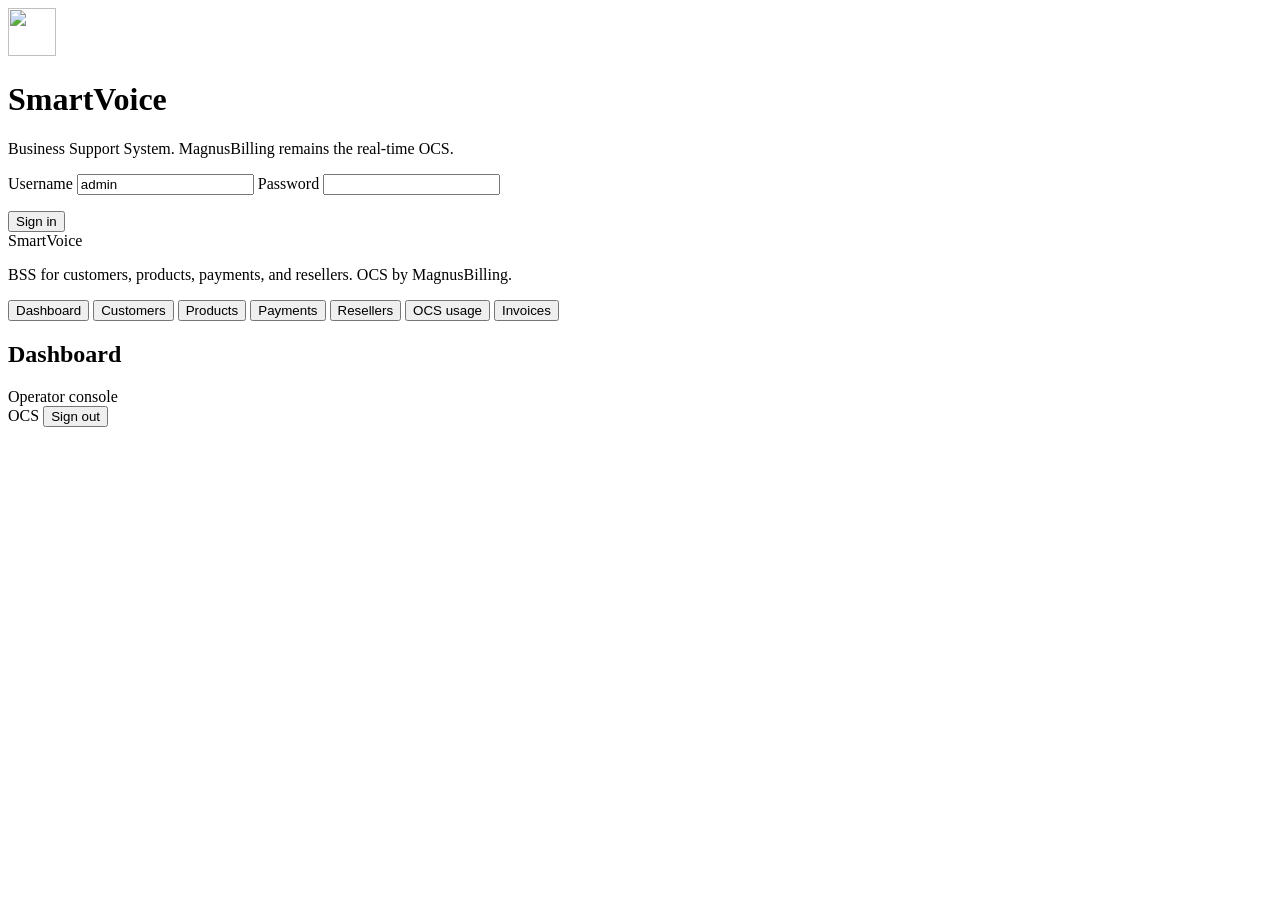
==== smartvoice/app/static/index.html @ 1e16aee7 "Fix SmartVoice login overlay so the BSS console can appear The login screen used display:grid after " ====
<!DOCTYPE html>
<html lang="en">
<head>
    <meta charset="utf-8">
    <meta name="viewport" content="width=device-width, initial-scale=1">
    <title>SmartVoice BSS</title>
    <link rel="icon" href="static/logo.svg" type="image/svg+xml">
    <link rel="stylesheet" href="static/smartvoice.css?v=2">
</head>
<body>
    <div id="login" class="login">
        <form class="login-card" onsubmit="return login(event)">
            <img src="static/logo.svg" alt="" width="48" height="48">
            <h1>SmartVoice</h1>
            <p class="muted">Business Support System. MagnusBilling remains the real-time OCS.</p>
            <label>Username <input id="username" name="username" value="admin" autocomplete="username"></label>
            <label>Password <input id="password" name="password" type="password" autocomplete="current-password"></label>
            <p class="err" id="login-err"></p>
            <button class="btn" type="submit">Sign in</button>
        </form>
    </div>
    <div id="app" class="app hidden">
        <aside class="side">
            <div class="brand"><img src="static/logo.svg" alt=""><span>SmartVoice</span></div>
            <p>BSS for customers, products, payments, and resellers. OCS by MagnusBilling.</p>
            <nav class="nav">
                <button data-view="dashboard" class="active">Dashboard</button>
                <button data-view="customers">Customers</button>
                <button data-view="products">Products</button>
                <button data-view="payments">Payments</button>
                <button data-view="resellers">Resellers</button>
                <button data-view="usage">OCS usage</button>
                <button data-view="invoices">Invoices</button>
            </nav>
        </aside>
        <main class="main">
            <div class="top">
                <div>
                    <h2 id="title">Dashboard</h2>
                    <div class="muted" id="subtitle">Operator console</div>
                </div>
                <div>
                    <span class="pill" id="ocs-pill">OCS</span>
                    <button class="btn ghost" onclick="logout()">Sign out</button>
                </div>
            </div>
            <section id="view"></section>
        </main>
    </div>
    <script src="static/app.js?v=2"></script>
</body>
</html>
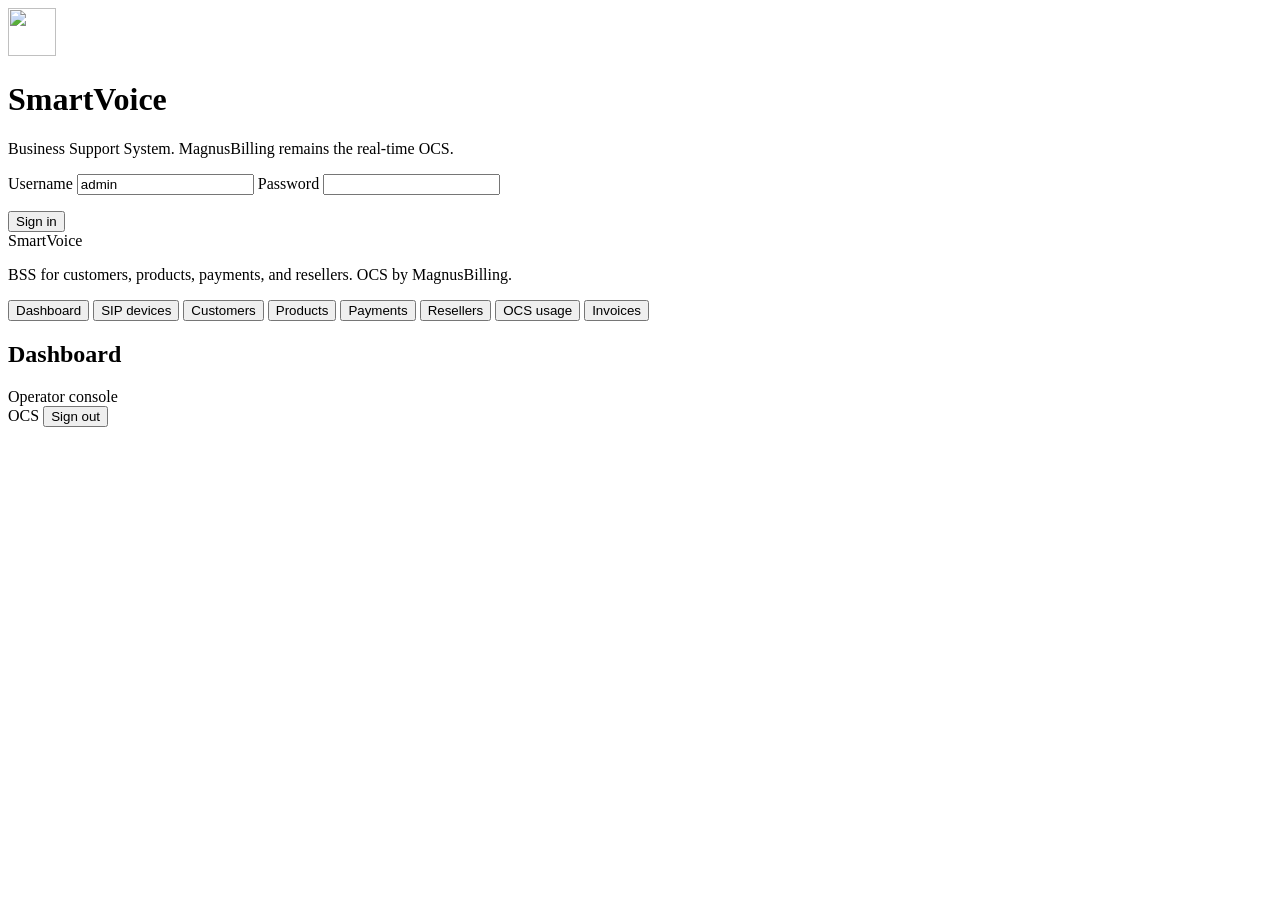
==== commit 1db8e1a0: "Add SIP device monitoring to the SmartVoice BSS console Surface current PJSIP endpoints with registr" ====
--- a/smartvoice/app/static/index.html
+++ b/smartvoice/app/static/index.html
@@ -5,7 +5,7 @@
     <meta name="viewport" content="width=device-width, initial-scale=1">
     <title>SmartVoice BSS</title>
     <link rel="icon" href="static/logo.svg" type="image/svg+xml">
-    <link rel="stylesheet" href="static/smartvoice.css?v=2">
+    <link rel="stylesheet" href="static/smartvoice.css?v=3">
 </head>
 <body>
     <div id="login" class="login">
@@ -25,6 +25,7 @@
             <p>BSS for customers, products, payments, and resellers. OCS by MagnusBilling.</p>
             <nav class="nav">
                 <button data-view="dashboard" class="active">Dashboard</button>
+                <button data-view="sip">SIP devices</button>
                 <button data-view="customers">Customers</button>
                 <button data-view="products">Products</button>
                 <button data-view="payments">Payments</button>
@@ -47,6 +48,6 @@
             <section id="view"></section>
         </main>
     </div>
-    <script src="static/app.js?v=2"></script>
+    <script src="static/app.js?v=3"></script>
 </body>
 </html>
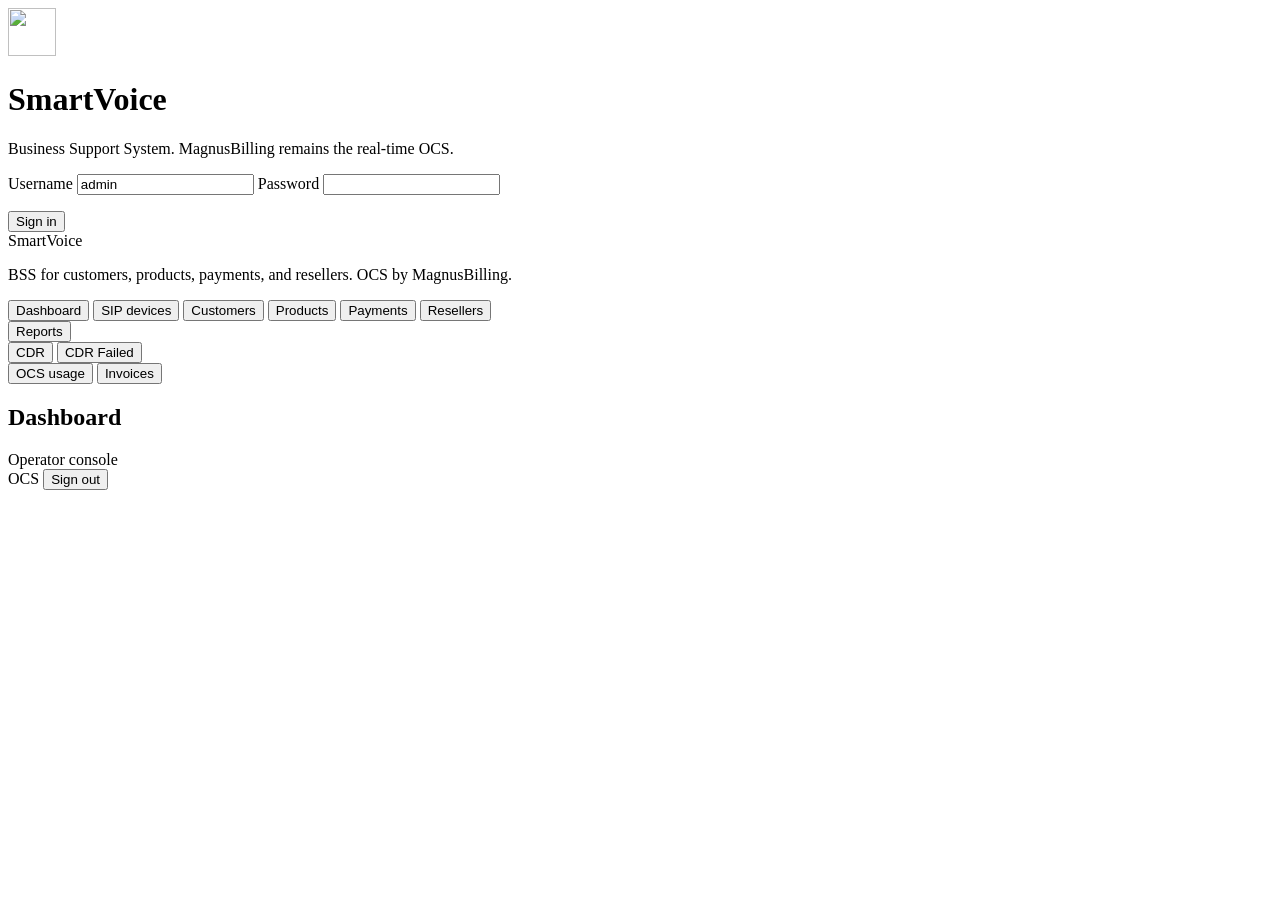
==== commit 7a469353: "Add BSS Reports submenus for CDR and CDR Failed Operators can filter and export answered CDRs and fa" ====
--- a/smartvoice/app/static/index.html
+++ b/smartvoice/app/static/index.html
@@ -5,7 +5,7 @@
     <meta name="viewport" content="width=device-width, initial-scale=1">
     <title>SmartVoice BSS</title>
     <link rel="icon" href="static/logo.svg" type="image/svg+xml">
-    <link rel="stylesheet" href="static/smartvoice.css?v=3">
+    <link rel="stylesheet" href="static/smartvoice.css?v=4">
 </head>
 <body>
     <div id="login" class="login">
@@ -24,14 +24,21 @@
             <div class="brand"><img src="static/logo.svg" alt=""><span>SmartVoice</span></div>
             <p>BSS for customers, products, payments, and resellers. OCS by MagnusBilling.</p>
             <nav class="nav">
-                <button data-view="dashboard" class="active">Dashboard</button>
-                <button data-view="sip">SIP devices</button>
-                <button data-view="customers">Customers</button>
-                <button data-view="products">Products</button>
-                <button data-view="payments">Payments</button>
-                <button data-view="resellers">Resellers</button>
-                <button data-view="usage">OCS usage</button>
-                <button data-view="invoices">Invoices</button>
+                <button type="button" data-view="dashboard" class="active">Dashboard</button>
+                <button type="button" data-view="sip">SIP devices</button>
+                <button type="button" data-view="customers">Customers</button>
+                <button type="button" data-view="products">Products</button>
+                <button type="button" data-view="payments">Payments</button>
+                <button type="button" data-view="resellers">Resellers</button>
+                <div class="nav-group" data-group="reports">
+                    <button type="button" class="nav-parent" data-group-toggle="reports">Reports</button>
+                    <div class="nav-sub">
+                        <button type="button" data-view="cdr">CDR</button>
+                        <button type="button" data-view="cdr-failed">CDR Failed</button>
+                    </div>
+                </div>
+                <button type="button" data-view="usage">OCS usage</button>
+                <button type="button" data-view="invoices">Invoices</button>
             </nav>
         </aside>
         <main class="main">
@@ -48,6 +55,6 @@
             <section id="view"></section>
         </main>
     </div>
-    <script src="static/app.js?v=3"></script>
+    <script src="static/app.js?v=4"></script>
 </body>
 </html>
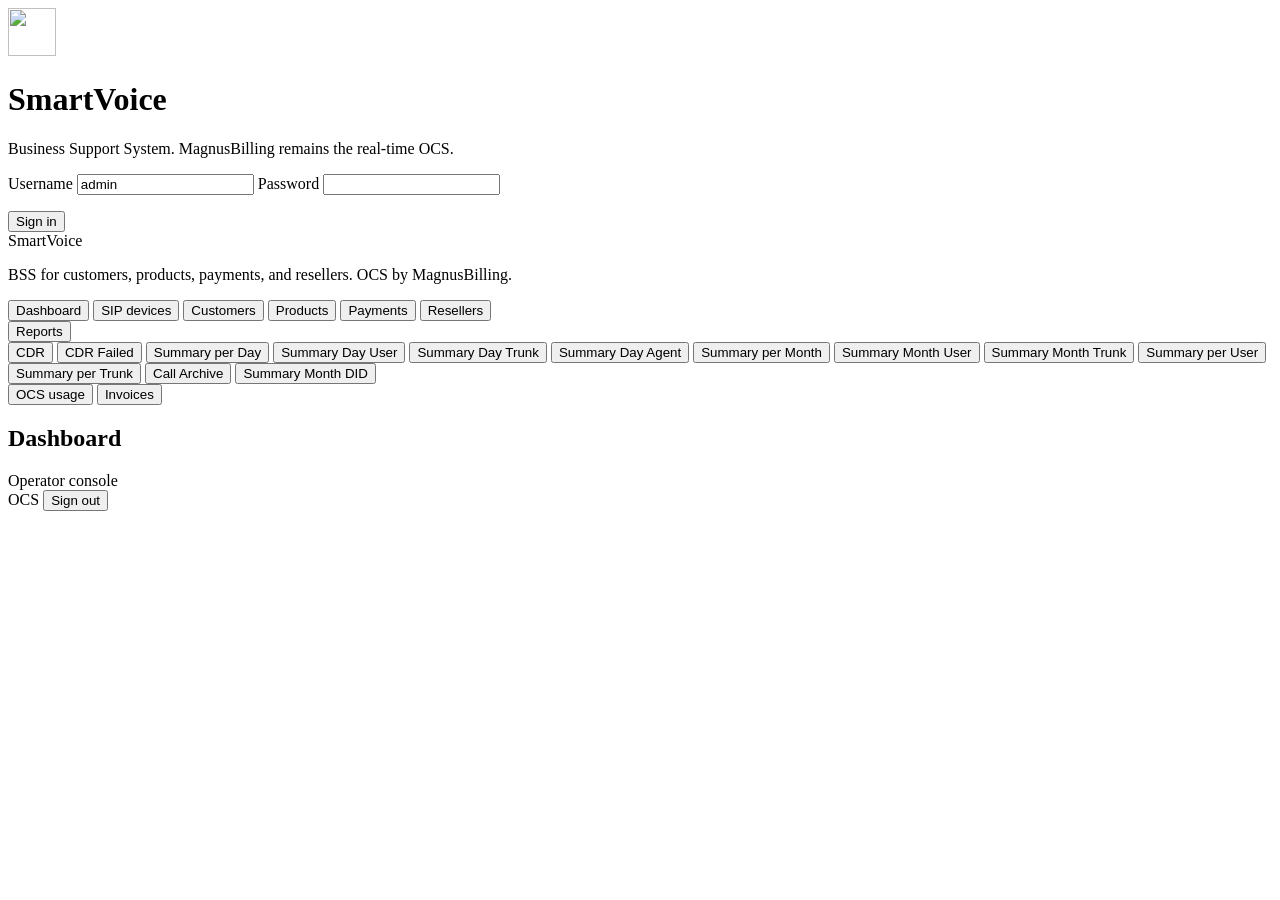
==== commit 799909dc: "Add remaining BSS Reports summaries and Call Archive Expose MagnusBilling day, month, user, trunk, a" ====
--- a/smartvoice/app/static/index.html
+++ b/smartvoice/app/static/index.html
@@ -5,7 +5,7 @@
     <meta name="viewport" content="width=device-width, initial-scale=1">
     <title>SmartVoice BSS</title>
     <link rel="icon" href="static/logo.svg" type="image/svg+xml">
-    <link rel="stylesheet" href="static/smartvoice.css?v=4">
+    <link rel="stylesheet" href="static/smartvoice.css?v=5">
 </head>
 <body>
     <div id="login" class="login">
@@ -35,6 +35,17 @@
                     <div class="nav-sub">
                         <button type="button" data-view="cdr">CDR</button>
                         <button type="button" data-view="cdr-failed">CDR Failed</button>
+                        <button type="button" data-view="summary-per-day">Summary per Day</button>
+                        <button type="button" data-view="summary-day-user">Summary Day User</button>
+                        <button type="button" data-view="summary-day-trunk">Summary Day Trunk</button>
+                        <button type="button" data-view="summary-day-agent">Summary Day Agent</button>
+                        <button type="button" data-view="summary-per-month">Summary per Month</button>
+                        <button type="button" data-view="summary-month-user">Summary Month User</button>
+                        <button type="button" data-view="summary-month-trunk">Summary Month Trunk</button>
+                        <button type="button" data-view="summary-per-user">Summary per User</button>
+                        <button type="button" data-view="summary-per-trunk">Summary per Trunk</button>
+                        <button type="button" data-view="call-archive">Call Archive</button>
+                        <button type="button" data-view="summary-month-did">Summary Month DID</button>
                     </div>
                 </div>
                 <button type="button" data-view="usage">OCS usage</button>
@@ -55,6 +66,6 @@
             <section id="view"></section>
         </main>
     </div>
-    <script src="static/app.js?v=4"></script>
+    <script src="static/app.js?v=5"></script>
 </body>
 </html>
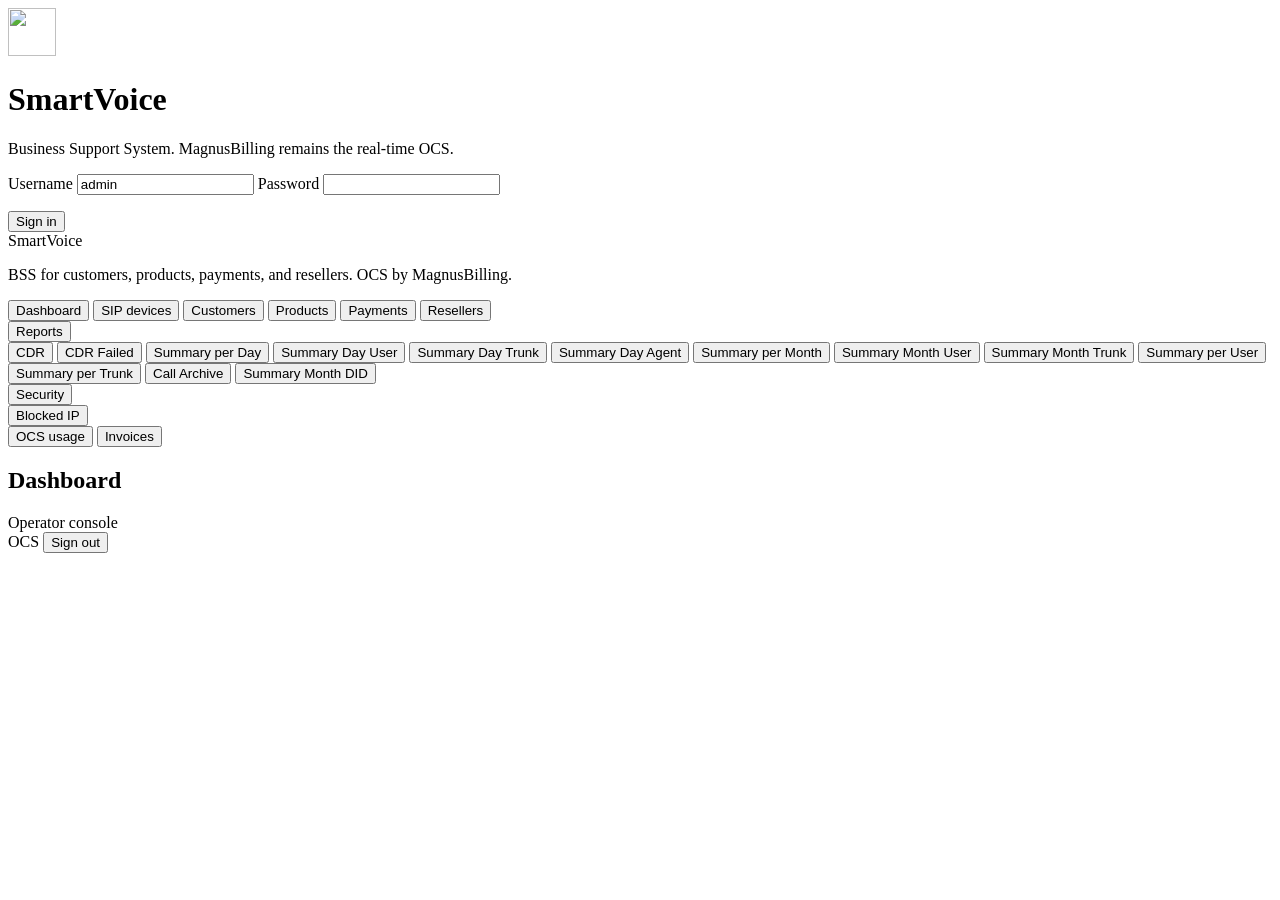
==== commit 4ebaa3f5: "Add BSS Security menu with Blocked IP country and reason List MagnusBilling Fail2ban blocks with cou" ====
--- a/smartvoice/app/static/index.html
+++ b/smartvoice/app/static/index.html
@@ -5,7 +5,7 @@
     <meta name="viewport" content="width=device-width, initial-scale=1">
     <title>SmartVoice BSS</title>
     <link rel="icon" href="static/logo.svg" type="image/svg+xml">
-    <link rel="stylesheet" href="static/smartvoice.css?v=5">
+    <link rel="stylesheet" href="static/smartvoice.css?v=6">
 </head>
 <body>
     <div id="login" class="login">
@@ -48,6 +48,12 @@
                         <button type="button" data-view="summary-month-did">Summary Month DID</button>
                     </div>
                 </div>
+                <div class="nav-group" data-group="security">
+                    <button type="button" class="nav-parent" data-group-toggle="security">Security</button>
+                    <div class="nav-sub">
+                        <button type="button" data-view="blocked-ip">Blocked IP</button>
+                    </div>
+                </div>
                 <button type="button" data-view="usage">OCS usage</button>
                 <button type="button" data-view="invoices">Invoices</button>
             </nav>
@@ -66,6 +72,6 @@
             <section id="view"></section>
         </main>
     </div>
-    <script src="static/app.js?v=5"></script>
+    <script src="static/app.js?v=6"></script>
 </body>
 </html>
